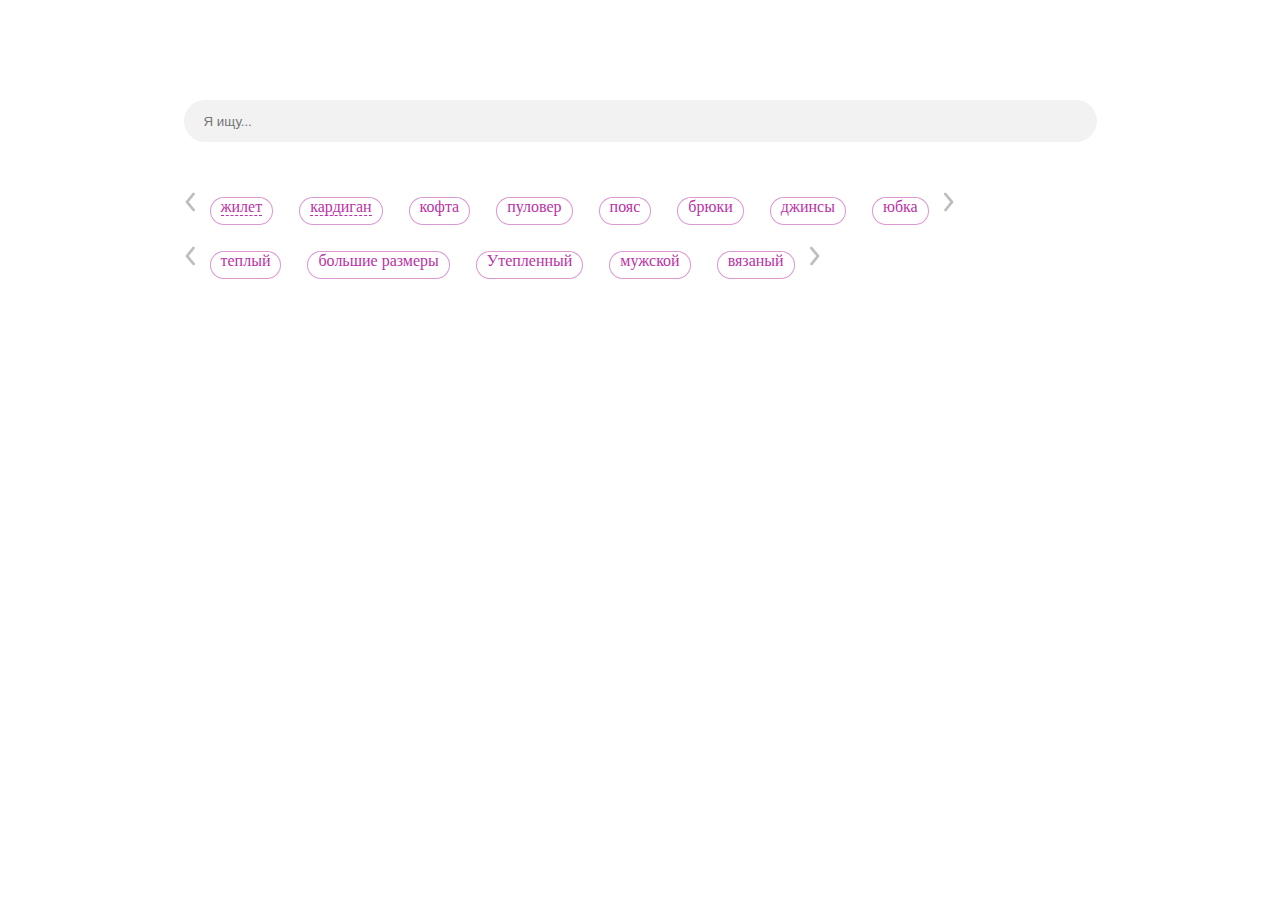
==== wb_hackathon/index.html @ d3a34e13 "html, css, js" ====
<!DOCTYPE html>
<html lang="ru" dir="ltr">
  <head>
    <meta charset="utf-8">
    <meta name="viewport" content="width=device-width, initial-scale=1.0">

    <title>Tags Wildberries</title>

    <link href="https://cdn.jsdelivr.net/npm/bootstrap@5.1.3/dist/css/bootstrap.min.css" rel="stylesheet" integrity="sha384-1BmE4kWBq78iYhFldvKuhfTAU6auU8tT94WrHftjDbrCEXSU1oBoqyl2QvZ6jIW3" crossorigin="anonymous">
    <link rel="stylesheet" href="./css/styles.css">

  </head>
  <body>
    <!-- <header class="header">
      <div class="wrapper">
        <h4>Its our name</h4>
      </div>
    </header> -->

    <main class="main">
      <div class="wrapper">
        <form class="search-form" action="" method="get">
          <input class="search-input" autocomplete="off" name="search_result" placeholder="Я ищу..."></input>
        </form>

        <div class="tags">
          <ul class="rev_slider tags__list"  id="tags__list">
            <a class="sl-next" href="#"><img src="./img/vector-left.png" alt="right-arrow"></a>
            <li class="slide tags__list-element" type="main" data-tooltip="Короткая одежда без воротника и рукавов, поверх которой надевается пиджак, сюртук, фрак."><a href="#" id="link-element"><span id="list_element">жилет</span></a></li>
            <li class="slide tags__list-element" type="main" data-tooltip="Кардиган – разновидность кофты, состоящая из спинки и двух половин. Классические модели изготовлены из шерсти. У них есть V-образный вырез и пуговицы. Современные вариации могут иметь любую длину, форму рукава. Их вяжут и шьют из широкого спектра материалов."><a href="#" id="link-element"><span id="list_element">кардиган</span></a></li>
            <li class="slide tags__list-element" type="main" data-tooltip=""><a href="#" id="link-element"><span id="list_element">кофта</span></a></li>
            <li class="tags__list-element" type="main" data-tooltip=""><a href="#" id="link-element"><span id="list_element">пуловер</span></a></li>
            <li class="tags__list-element" type="main" data-tooltip=""><a href="#" id="link-element"><span id="list_element">пояс</span></a></li>
            <li class="tags__list-element" type="main" data-tooltip=""><a href="#" id="link-element"><span id="list_element">брюки</span></a></li>
            <li class="tags__list-element" type="main" data-tooltip=""><a href="#" id="link-element"><span id="list_element">джинсы</span></a></li>
            <li class="tags__list-element" type="main" data-tooltip=""><a href="#" id="link-element"><span id="list_element">юбка</span></a></li>
            <a href="#"><img src="./img/vector-right.png" alt="right-arrow"></a>
          </ul>
          <ul class="tags__list"  id="tags__list">
            <a href="#"><img src="./img/vector-left.png" alt="right-arrow"></a>
            <li class="tags__list-element" type="additional" data-tooltip=""><a href="#" id="link-element"><span id="list_element">теплый</span></a></li>
            <li class="tags__list-element" type="additional" data-tooltip=""><a href="#" id="link-element"><span id="list_element">большие размеры</span></a></li>
            <li class="tags__list-element" type="additional" data-tooltip=""><a href="#" id="link-element"><span id="list_element">Утепленный</span></a></li>
            <li class="tags__list-element" type="additional" data-tooltip=""><a href="#" id="link-element"><span id="list_element">мужской</span></a></li>
            <li class="tags__list-element" type="additional" data-tooltip=""><a href="#" id="link-element"><span id="list_element">вязаный</span></a></li>
            <a href="#"><img src="./img/vector-right.png" alt="right-arrow"></a>
          </ul>
        </div>

        <div class="display-result">
          <h5>Количество товаров по запросу: 40</h5>
        </div>
      </div>
    </main>

    <script src="https://ajax.googleapis.com/ajax/libs/jquery/3.5.1/jquery.min.js"></script>
    <link rel="stylesheet" href="./libs/slick/slick.css">
    <link rel="stylesheet" href="./libs/slick/slick-theme.css">
    <script src="./libs/slick/slick.min.js"></script>
    <script src="./js/script.js"></script>
  </body>
</html>
---- wb_hackathon/css/styles.css ----
.container {
  font-size: 30px;
}

.wrapper {
  width: 1060px;
  margin: 0 auto;
}

.search-input {
  display: block;
  height: 40px;
  width: 891px;
  margin-top: 100px;
  margin-left: auto;
  margin-right: auto;
  border-radius: 28px;
  border: 0;
  background: #F2F2F2;
  flex: none;
  order: 0;
  flex-grow: 0;
  padding-left: 20px;
}

.tags {
  display: block;
  width: 911px;
  margin: 0 auto;
  margin-top: 50px;
}

.arrow {
  position: absolute;
  margin-top: 58px;
  margin-left: 73%;
}

.tags__list {
  padding: 0px;
}

.tags__list-element {
    /* Auto Layout */
  display: inline-block;
  text-align: center;
  flex-direction: row;
  justify-content: center;
  align-items: center;
  padding: 0px 10px;

  position: static;
  width: auto;
  height: 28px;

  /* White 1 */
  background: #FFFFFF;
  border: 1px solid rgba(186, 50, 166, 0.5);
  box-sizing: border-box;
  border-radius: 16px;

  /* Inside Auto Layout */
  flex: none;
  order: 3;
  flex-grow: 0;
  margin: 5px 11px;
}

.add-dots {
  /* text-decoration-style: dotted; */
  border-bottom: 0.75px dashed #BA32A6;
}

a {
  /* White 1 */
  border: 0;
  color: black;
  background: #FFFFFF;
  text-decoration: none;
}

a:hover {
  /* White 1 */
  border: 0;
  color: black;
  background-color: inherit;
  text-decoration: none;
}

span {
  color: #BA32A6;
}

/* НАЖАТИЕ НА ТЭГИ - НАЧАЛО */

.clicked-main {
  background-color: purple;
  color: white;
}

.clicked-additional {
  background-color: purple;
  color: white;
  opacity: 0.5;
}

.clicked-dots {
  /* text-decoration-style: dotted; */
  border-bottom: 0.75px dashed white;
}

/* НАЖАТИЕ НА ТЭГИ - КОНЕЦ */

/* ВЫДАЧА РЕЗУЛЬТАТОВ - НАЧАЛО */

.display-result {
  display: none;
  margin-top: 50px;
}

/* ВЫДАЧА РЕЗУЛЬТАТОВ - НАЧАЛО */

/* ПОЯВЛЕНИЕ ПОДСКАЗОК - НАЧАЛО */

[data-tooltip]:before {
    /* needed - do not touch */
    content: attr(data-tooltip);
    position: absolute;
    opacity: 0;

    /* customizable */
    transition: all 0.15s ease;
    padding: 10px;
    color: #333;
    box-shadow: 0px 0px 1px 1px silver;

        /* Auto Layout */
    display: none;
    flex-direction: row;
    align-items: flex-start;
    max-width: 245px;
    font-size: 14px;
}

[data-tooltip]:hover::before {
    /* needed - do not touch */
    display: flex;
    opacity: 1;

    /* customizable */
    margin-top: 30px;
    margin-left: 5px;

    /* White 1 */
    background: #FFFFFF;
    border-radius: 14px;
}

/* ПОЯВЛЕНИЕ ПОДСКАЗОК - КОНЕЦ */
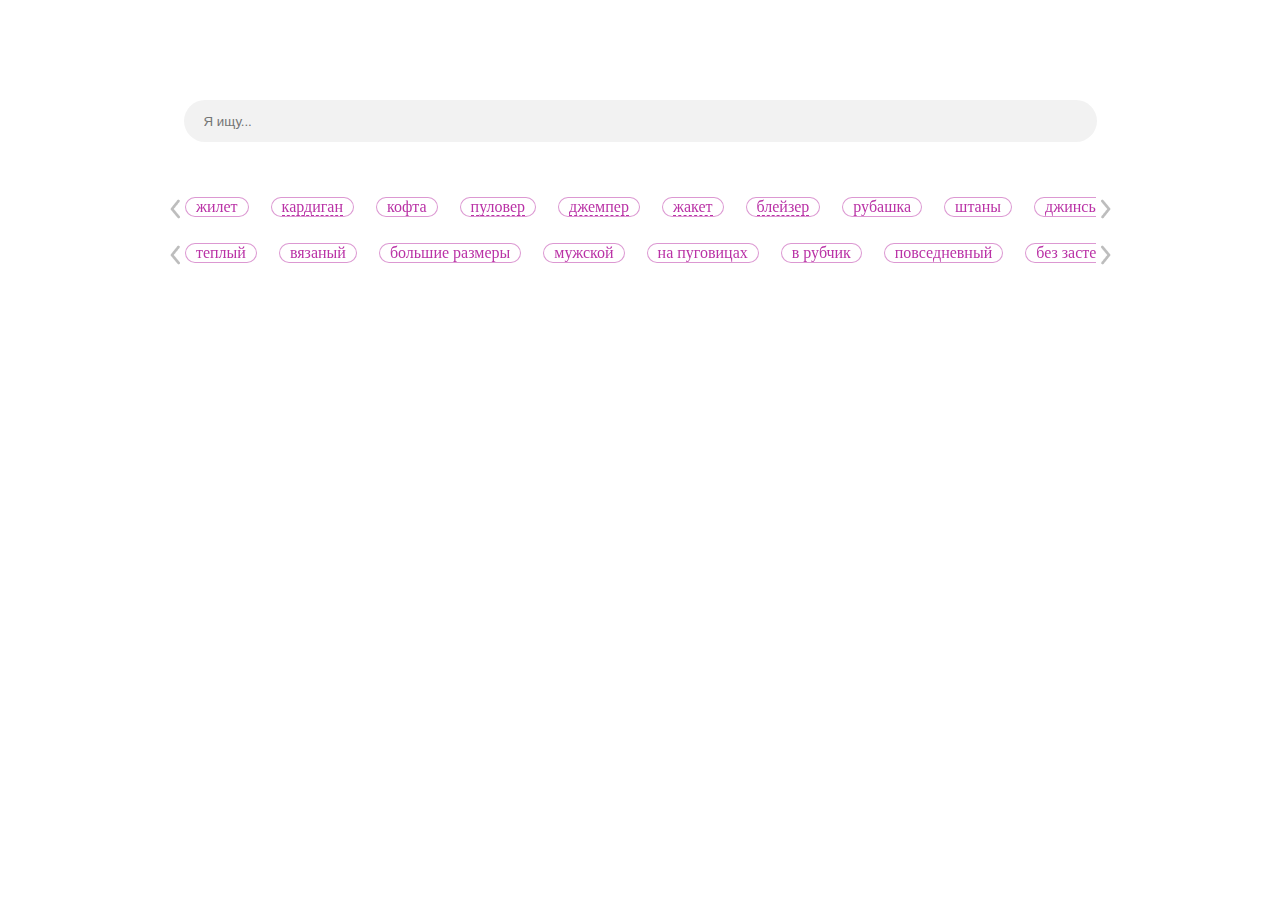
==== commit ef383d92: "update_html_js_css" ====
--- a/wb_hackathon/index.html
+++ b/wb_hackathon/index.html
@@ -24,28 +24,57 @@
         </form>
 
         <div class="tags">
-          <ul class="rev_slider tags__list"  id="tags__list">
-            <a class="sl-next" href="#"><img src="./img/vector-left.png" alt="right-arrow"></a>
-            <li class="slide tags__list-element" type="main" data-tooltip="Короткая одежда без воротника и рукавов, поверх которой надевается пиджак, сюртук, фрак."><a href="#" id="link-element"><span id="list_element">жилет</span></a></li>
-            <li class="slide tags__list-element" type="main" data-tooltip="Кардиган – разновидность кофты, состоящая из спинки и двух половин. Классические модели изготовлены из шерсти. У них есть V-образный вырез и пуговицы. Современные вариации могут иметь любую длину, форму рукава. Их вяжут и шьют из широкого спектра материалов."><a href="#" id="link-element"><span id="list_element">кардиган</span></a></li>
-            <li class="slide tags__list-element" type="main" data-tooltip=""><a href="#" id="link-element"><span id="list_element">кофта</span></a></li>
-            <li class="tags__list-element" type="main" data-tooltip=""><a href="#" id="link-element"><span id="list_element">пуловер</span></a></li>
-            <li class="tags__list-element" type="main" data-tooltip=""><a href="#" id="link-element"><span id="list_element">пояс</span></a></li>
-            <li class="tags__list-element" type="main" data-tooltip=""><a href="#" id="link-element"><span id="list_element">брюки</span></a></li>
-            <li class="tags__list-element" type="main" data-tooltip=""><a href="#" id="link-element"><span id="list_element">джинсы</span></a></li>
-            <li class="tags__list-element" type="main" data-tooltip=""><a href="#" id="link-element"><span id="list_element">юбка</span></a></li>
-            <a href="#"><img src="./img/vector-right.png" alt="right-arrow"></a>
+
+          <ul class="tags__list" id="tags__list">
+            <div class="show-descr"></div>
+            <div class="single-item">
+              <li class="tags__list-element" type="main" data-tooltip=""><a href="#" id="link-element"><span id="list_element">жилет</span></a></li>
+              <li class="tags__list-element" type="main" data-tooltip="Кардиган – разновидность кофты, состоящая из спинки и двух половин. Классические модели изготовлены из шерсти. У них есть V-образный вырез и пуговицы. Современные вариации могут иметь любую длину, форму рукава. Их вяжут и шьют из широкого спектра материалов."><a href="#" id="link-element"><span id="list_element">кардиган</span></a></li>
+              <li class="tags__list-element" type="main" data-tooltip=""><a href="#" id="link-element"><span id="list_element">кофта</span></a></li>
+              <li class="tags__list-element" type="main" data-tooltip="Пуловер – отличается от джемпера и свитера V-образным вырезом."><a href="#" id="link-element"><span id="list_element">пуловер</span></a></li>
+              <li class="tags__list-element" type="main" data-tooltip="Джемпер –  тот же свитер, но без воротника-стойки. Имеет характерный полукруглый или квадратный вырез. Используются те же материалы."><a href="#" id="link-element"><span id="list_element">джемпер</span></a></li>
+              <li class="tags__list-element" type="main" data-tooltip="Жакет – представляет собой часть верхней одежды и является разновидностью пиджака, представленной в разных интерпретациях."><a href="#" id="link-element"><span id="list_element">жакет</span></a></li>
+              <li class="tags__list-element" type="main" data-tooltip="Блейзер – мужской или женский свободного покроя пиджак (чаще из тонкого сукна или габардина) с накладными карманами."><a href="#" id="link-element"><span id="list_element">блейзер</span></a></li>
+              <li class="tags__list-element" type="main" data-tooltip=""><a href="#" id="link-element"><span id="list_element">рубашка</span></a></li>
+              <li class="tags__list-element" type="main" data-tooltip=""><a href="#" id="link-element"><span id="list_element">штаны</span></a></li>
+              <li class="tags__list-element" type="main" data-tooltip=""><a href="#" id="link-element"><span id="list_element">джинсы</span></a></li>
+              <li class="tags__list-element" type="main" data-tooltip=""><a href="#" id="link-element"><span id="list_element">юбка</span></a></li>
+              <li class="tags__list-element" type="main" data-tooltip=""><a href="#" id="link-element"><span id="list_element">пояс</span></a></li>
+              <li class="tags__list-element" type="main" data-tooltip=""><a href="#" id="link-element"><span id="list_element">шапка</span></a></li>
+
+
+            </div>
+
           </ul>
-          <ul class="tags__list"  id="tags__list">
-            <a href="#"><img src="./img/vector-left.png" alt="right-arrow"></a>
+          <ul class="tags__list" id="tags__list">
+
+            <div class="slider single-item">
+            <!-- <a href="#"><img src="./img/vector-left.png" alt="left-arrow"></a> -->
             <li class="tags__list-element" type="additional" data-tooltip=""><a href="#" id="link-element"><span id="list_element">теплый</span></a></li>
+            <li class="tags__list-element" type="additional" data-tooltip=""><a href="#" id="link-element"><span id="list_element">вязаный</span></a></li>
             <li class="tags__list-element" type="additional" data-tooltip=""><a href="#" id="link-element"><span id="list_element">большие размеры</span></a></li>
-            <li class="tags__list-element" type="additional" data-tooltip=""><a href="#" id="link-element"><span id="list_element">Утепленный</span></a></li>
             <li class="tags__list-element" type="additional" data-tooltip=""><a href="#" id="link-element"><span id="list_element">мужской</span></a></li>
-            <li class="tags__list-element" type="additional" data-tooltip=""><a href="#" id="link-element"><span id="list_element">вязаный</span></a></li>
-            <a href="#"><img src="./img/vector-right.png" alt="right-arrow"></a>
+            <li class="tags__list-element" type="additional" data-tooltip=""><a href="#" id="link-element"><span id="list_element">на пуговицах</span></a></li>
+            <li class="tags__list-element" type="additional" data-tooltip=""><a href="#" id="link-element"><span id="list_element">в рубчик</span></a></li>
+            <li class="tags__list-element" type="additional" data-tooltip=""><a href="#" id="link-element"><span id="list_element">повседневный</span></a></li>
+            <li class="tags__list-element" type="additional" data-tooltip=""><a href="#" id="link-element"><span id="list_element">без застежки</span></a></li>
+            <li class="tags__list-element" type="additional" data-tooltip=""><a href="#" id="link-element"><span id="list_element">оверсайз</span></a></li>
+            <li class="tags__list-element" type="additional" data-tooltip=""><a href="#" id="link-element"><span id="list_element">детский</span></a></li>
+
+            <!-- <a href="#"><img src="./img/vector-right.png" alt="right-arrow"></a> -->
+
+            </div>
           </ul>
         </div>
+
+        <!-- <div class="slider single-item">
+          <div><img src="img/test.jpg"></div>
+          <div><img src="img/test.jpg"></div>
+          <div><img src="img/test.jpg"></div>
+          <div><img src="img/test.jpg"></div>
+          <div><h3>5</h3></div>
+          <div><h3>6</h3></div>
+        </div> -->
 
         <div class="display-result">
           <h5>Количество товаров по запросу: 40</h5>
--- a/wb_hackathon/css/styles.css
+++ b/wb_hackathon/css/styles.css
@@ -28,16 +28,18 @@
   width: 911px;
   margin: 0 auto;
   margin-top: 50px;
+  z-index: 1;
 }
 
-.arrow {
+/* .arrow {
   position: absolute;
   margin-top: 58px;
   margin-left: 73%;
-}
+} */
 
 .tags__list {
   padding: 0px;
+  z-index: 1;
 }
 
 .tags__list-element {
@@ -91,6 +93,11 @@
   color: #BA32A6;
 }
 
+/* .descr {
+  position: relative;
+  z-index: 9999;
+} */
+
 /* НАЖАТИЕ НА ТЭГИ - НАЧАЛО */
 
 .clicked-main {
@@ -122,38 +129,51 @@
 
 /* ПОЯВЛЕНИЕ ПОДСКАЗОК - НАЧАЛО */
 
-[data-tooltip]:before {
-    /* needed - do not touch */
-    content: attr(data-tooltip);
-    position: absolute;
-    opacity: 0;
+.show-descr {
+  opacity: 0;
 
-    /* customizable */
-    transition: all 0.15s ease;
-    padding: 10px;
-    color: #333;
-    box-shadow: 0px 0px 1px 1px silver;
-
-        /* Auto Layout */
-    display: none;
-    flex-direction: row;
-    align-items: flex-start;
-    max-width: 245px;
-    font-size: 14px;
-}
-
-[data-tooltip]:hover::before {
-    /* needed - do not touch */
-    display: flex;
-    opacity: 1;
-
-    /* customizable */
-    margin-top: 30px;
-    margin-left: 5px;
-
-    /* White 1 */
-    background: #FFFFFF;
-    border-radius: 14px;
+  position:absolute;
+  padding:10px;
+  z-index: 1000;
+  width: 245px;
+  font-size: 14px;
+  color: #333;
+  box-shadow: 0px 0px 1px 1px silver;
+  background: #FFFFFF;
+  border-radius: 14px;
 }
 
 /* ПОЯВЛЕНИЕ ПОДСКАЗОК - КОНЕЦ */
+
+/* РАБОТА СО СЛАЙДЕРОМ - НАЧАЛО */
+
+.prev,
+.next {
+  position: absolute;
+  top: 22%;
+  /* height: 60px;
+  width: 60px; */
+  z-index: 150;
+  cursor: pointer;
+}
+
+.next {
+  right: 0;
+  margin-right: -15px;
+}
+
+.prev {
+  margin-left: -15px;
+}
+
+.slick-slider, .slick-slider * {
+  outline: none;
+  z-index: 1;
+}
+
+.slick-track, .slick-list, .single-item, .slick-slider {
+  z-index: 1;
+}
+
+
+/* РАБОТА СО СЛАЙДЕРОМ - НАЧАЛО */
